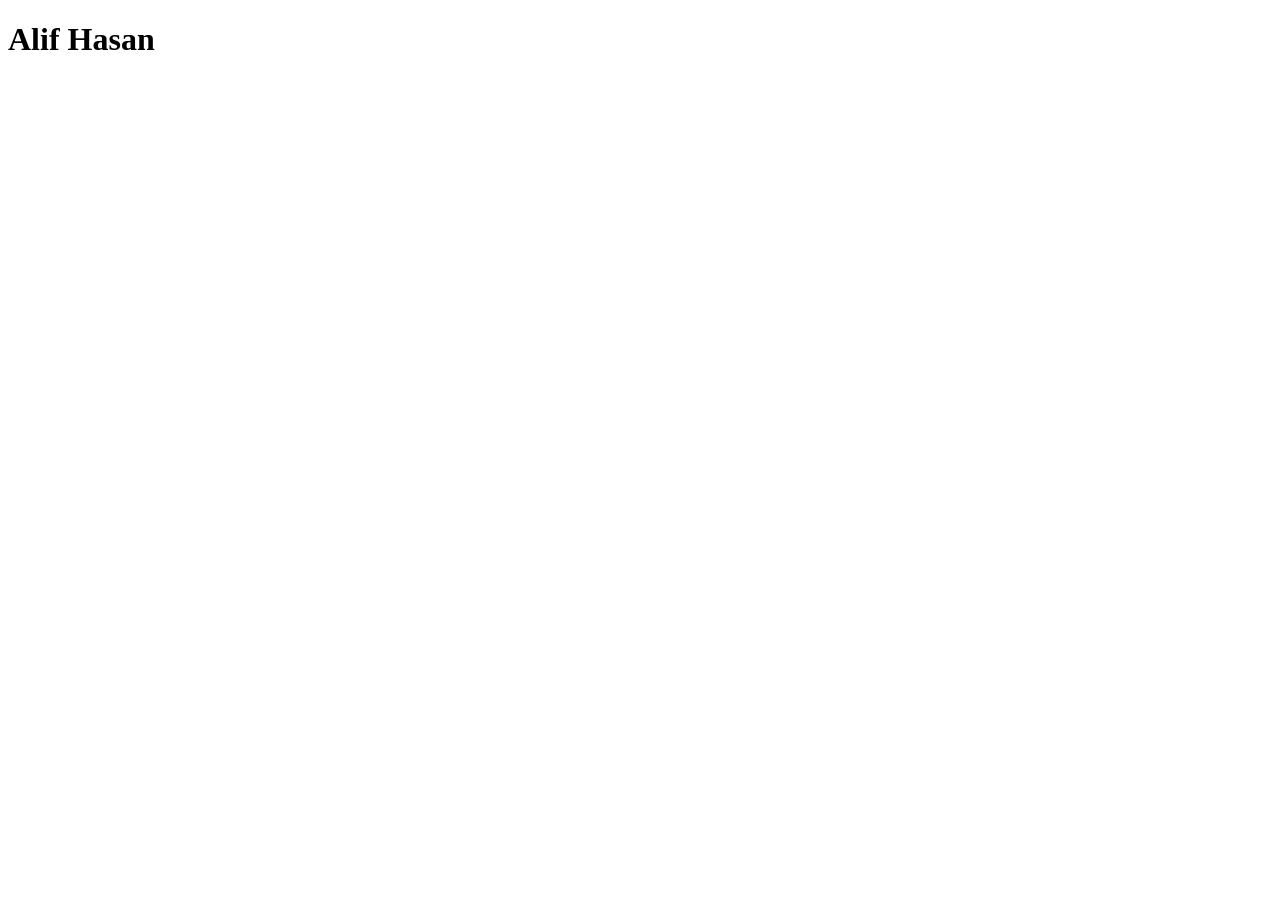
==== index.html @ eb2e8af9 "first commit" ====
<!DOCTYPE html>
<html lang="en">
<head>
    <meta charset="UTF-8">
    <meta name="viewport" content="width=device-width, initial-scale=1.0">
    <title>Document</title>
</head>
<body>
    <h1>Alif Hasan</h1>
</body>
</html>
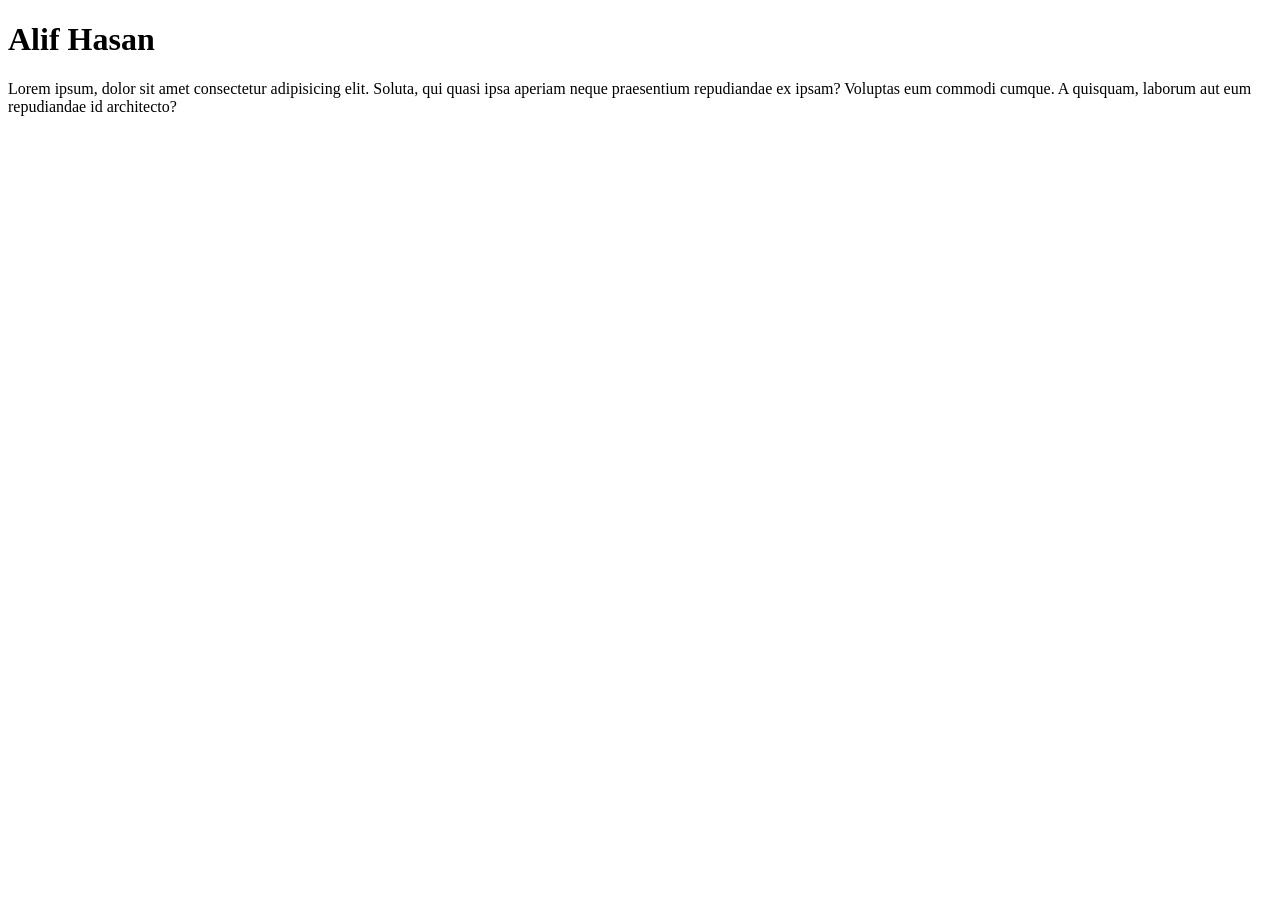
==== commit 299a19ad: "ptage added" ====
--- a/index.html
+++ b/index.html
@@ -3,9 +3,10 @@
 <head>
     <meta charset="UTF-8">
     <meta name="viewport" content="width=device-width, initial-scale=1.0">
-    <title>Document</title>
+    <title>Project</title>
 </head>
 <body>
     <h1>Alif Hasan</h1>
+    <p>Lorem ipsum, dolor sit amet consectetur adipisicing elit. Soluta, qui quasi ipsa aperiam neque praesentium repudiandae ex ipsam? Voluptas eum commodi cumque. A quisquam, laborum aut eum repudiandae id architecto?</p>
 </body>
 </html>
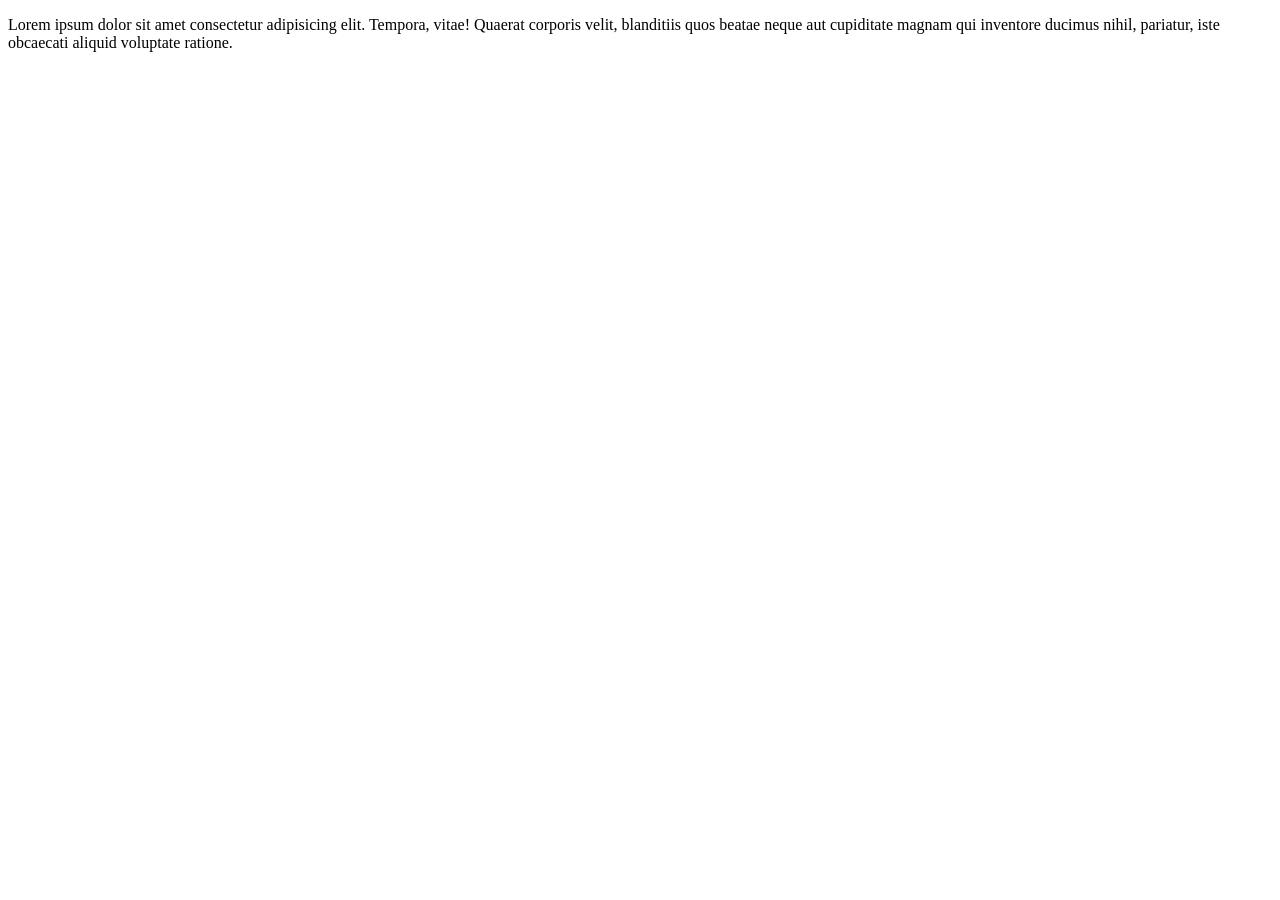
==== commit a6a85dfd: "p-added" ====
--- a/index.html
+++ b/index.html
@@ -6,7 +6,6 @@
     <title>Project</title>
 </head>
 <body>
-    <h1>Alif Hasan</h1>
-    <p>Lorem ipsum, dolor sit amet consectetur adipisicing elit. Soluta, qui quasi ipsa aperiam neque praesentium repudiandae ex ipsam? Voluptas eum commodi cumque. A quisquam, laborum aut eum repudiandae id architecto?</p>
+   <p>Lorem ipsum dolor sit amet consectetur adipisicing elit. Tempora, vitae! Quaerat corporis velit, blanditiis quos beatae neque aut cupiditate magnam qui inventore ducimus nihil, pariatur, iste obcaecati aliquid voluptate ratione.</p>
 </body>
-</html>+</html>
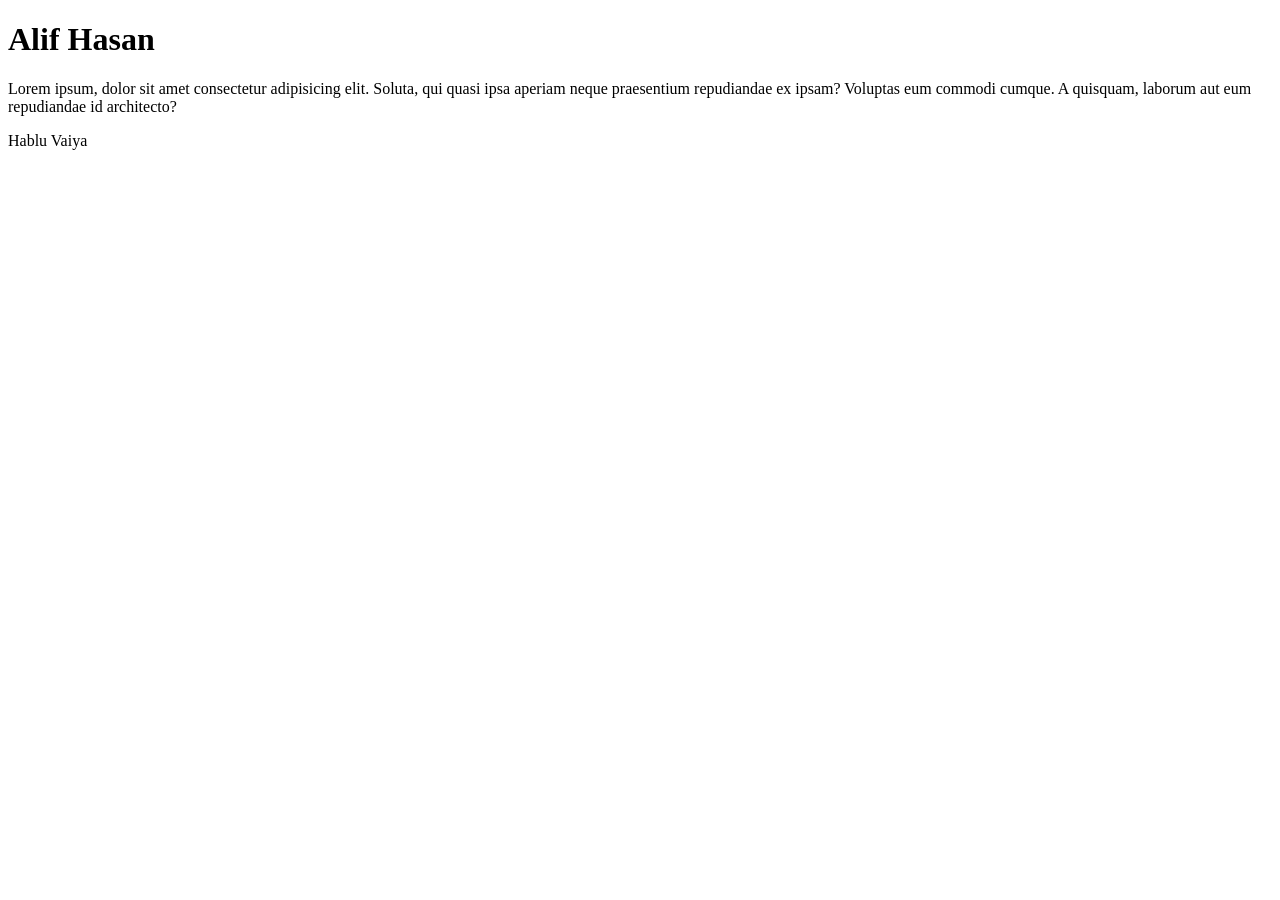
==== commit 6333998b: "Update index.html" ====
--- a/index.html
+++ b/index.html
@@ -6,6 +6,8 @@
     <title>Project</title>
 </head>
 <body>
-   <p>Lorem ipsum dolor sit amet consectetur adipisicing elit. Tempora, vitae! Quaerat corporis velit, blanditiis quos beatae neque aut cupiditate magnam qui inventore ducimus nihil, pariatur, iste obcaecati aliquid voluptate ratione.</p>
+    <h1>Alif Hasan</h1>
+    <p>Lorem ipsum, dolor sit amet consectetur adipisicing elit. Soluta, qui quasi ipsa aperiam neque praesentium repudiandae ex ipsam? Voluptas eum commodi cumque. A quisquam, laborum aut eum repudiandae id architecto?</p>
+     <p>Hablu Vaiya</p>
 </body>
 </html>
